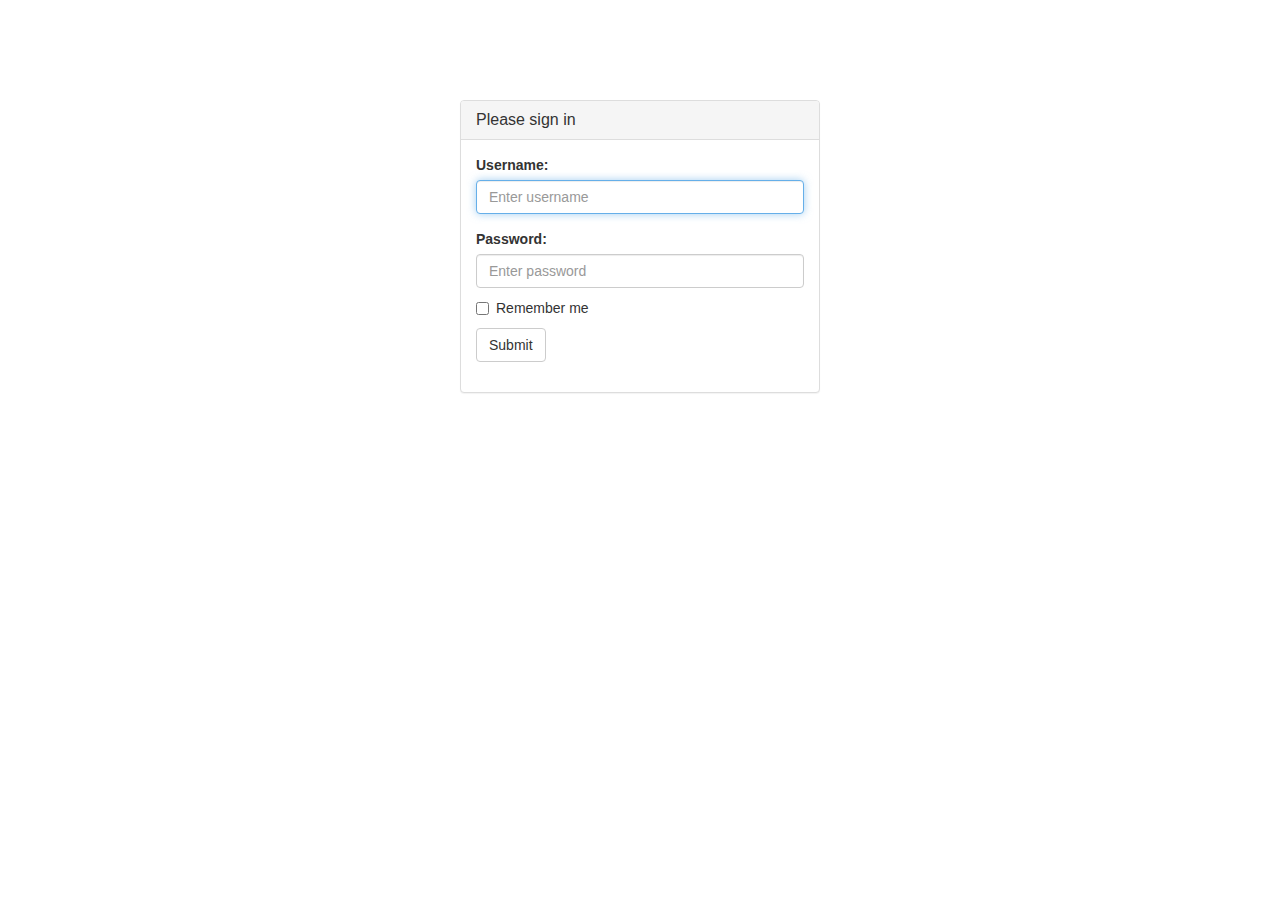
==== pages/login.html @ df548752 "Added login feature" ====
<!DOCTYPE html>
<html lang="en">
<head>
  <title>Log In</title>
  <meta charset="utf-8">
  <meta name="viewport" content="width=device-width, initial-scale=1">
  <link rel="stylesheet" href="https://maxcdn.bootstrapcdn.com/bootstrap/3.3.7/css/bootstrap.min.css">
  <script src="https://ajax.googleapis.com/ajax/libs/jquery/3.2.1/jquery.min.js"></script>
  <script src="https://maxcdn.bootstrapcdn.com/bootstrap/3.3.7/js/bootstrap.min.js"></script>
  <script src="../scripts/login.js"></script>
  <link rel="stylesheet" href="../css/login.css">
</head>
<body>

<div class="container">
    <div class="row vertical-offset-100">
    	<div class="col-md-4 col-md-offset-4">
    		<div class="panel panel-default">
			  	<div class="panel-heading">
			    	<h3 class="panel-title">Please sign in</h3>
			 	</div>
			  	<div class="panel-body">
			    	<form accept-charset="UTF-8" role="form">
                    <fieldset>
					  <form class="loginbox" autocomplete="off">
					    	<div class="form-group">
						      <label for="username">Username:</label>
						      <input type="text" class="form-control" id="username" placeholder="Enter username" required="true">

						    </div>
						    	<div class="form-group">
							      <label for="username">Password:</label>
							      <input type="password" class="form-control" id="password" placeholder="Enter password"required = "true" >
							    <div class="checkbox">
							      <label><input type="checkbox" name="remember"> Remember me</label>
							    </div>
							    <button type="submit" id="submit" value="LOG IN" class="btn btn-default">Submit</button>

						  		</form>
							</div>
						</fieldset>
			      	</form>
			    </div>
			</div>
		</div>
	</div>
</div>

</body>
</html>
---- css/login.css ----
body {
    background-color: #444;
    background: url('http://www.wallpaperup.com/uploads/wallpapers/2012/10/21/20181/cad2441dd3252cf53f12154412286ba0.jpg');
    
}
.vertical-offset-100{
    padding-top:100px;
}
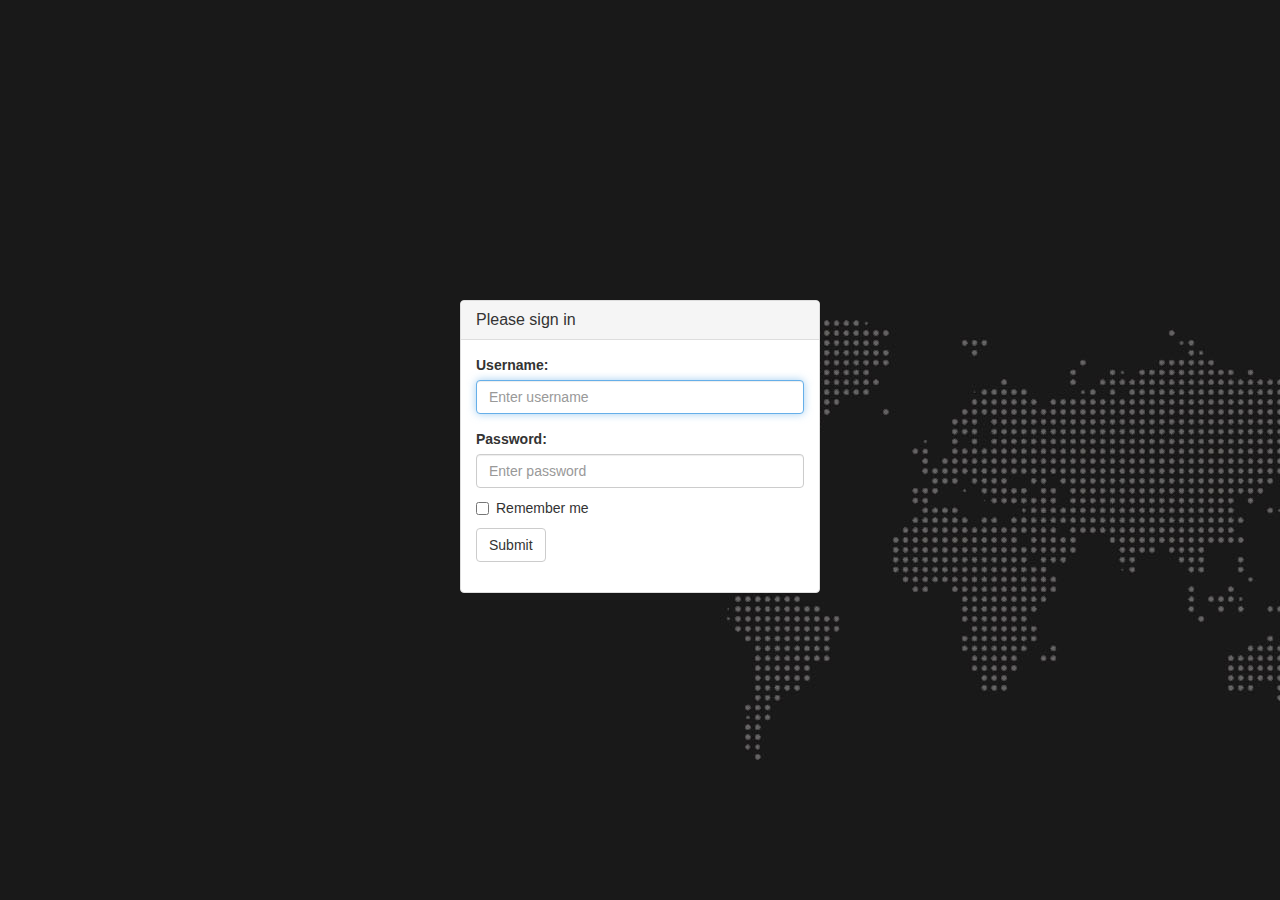
==== commit ef53f873: "Adding error msg in login" ====
--- a/pages/login.html
+++ b/pages/login.html
@@ -22,7 +22,8 @@
 			  	<div class="panel-body">
 			    	<form accept-charset="UTF-8" role="form">
                     <fieldset>
-					  <form class="loginbox" autocomplete="off">
+  						<p class="error">Error. Please enter correct Username &amp; password.</p>
+					  	<form class="loginbox" autocomplete="off">
 					    	<div class="form-group">
 						      <label for="username">Username:</label>
 						      <input type="text" class="form-control" id="username" placeholder="Enter username" required="true">
--- a/css/login.css
+++ b/css/login.css
@@ -1,8 +1,13 @@
 body {
     background-color: #444;
-    background: url('http://www.wallpaperup.com/uploads/wallpapers/2012/10/21/20181/cad2441dd3252cf53f12154412286ba0.jpg');
+    background-image: url("background.jpg");
     
 }
 .vertical-offset-100{
-    padding-top:100px;
+    padding-top:300px;
+}
+
+.error{
+	color: red;
+	display:none;
 }